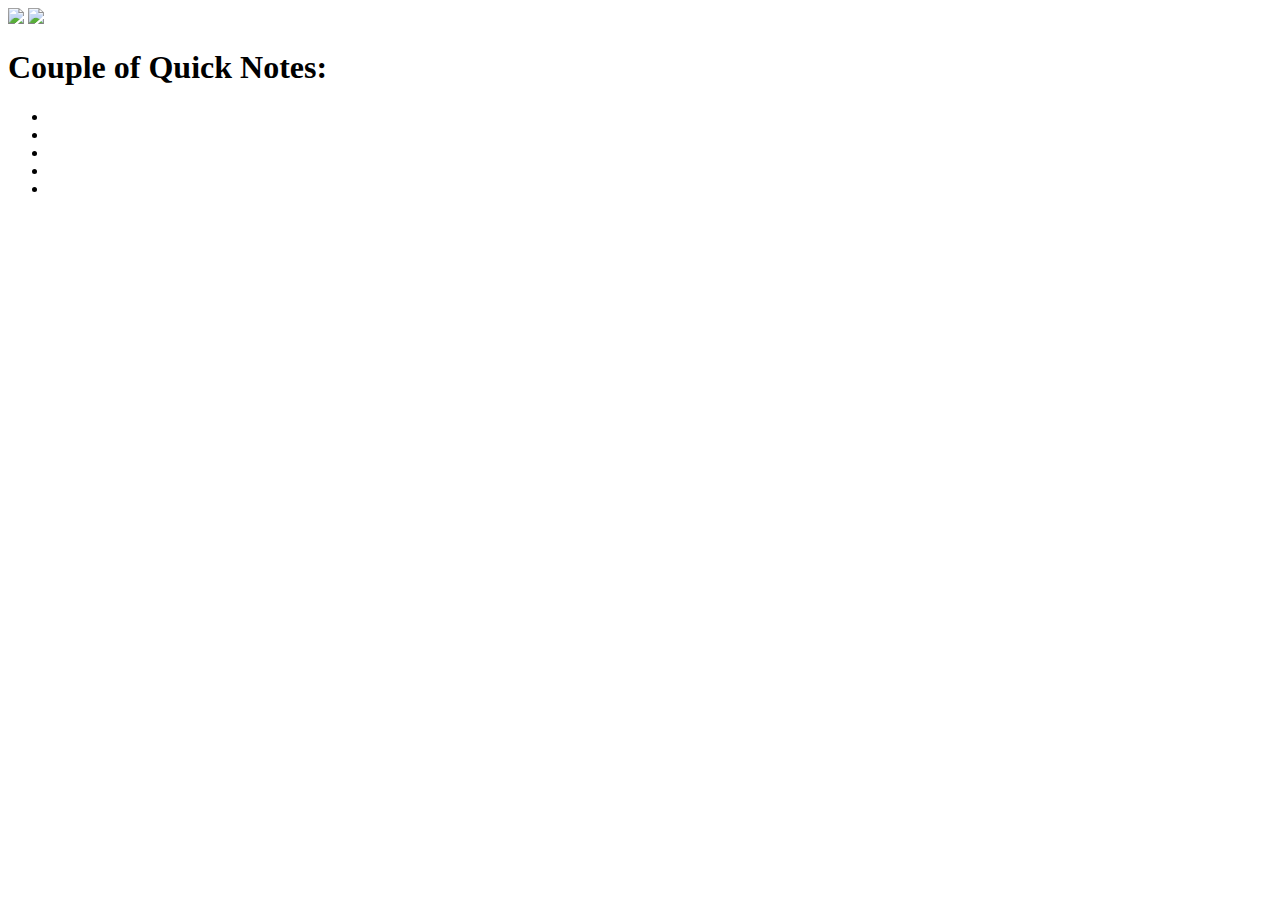
==== index.html @ 0812d5f3 "first commit" ====
<!doctype html>
<html class="no-js" lang="">
    <head>
        <meta charset="utf-8">
        <meta http-equiv="x-ua-compatible" content="ie=edge">
        <title></title>
        <meta name="description" content="">
        <meta name="viewport" content="width=device-width, initial-scale=1">

        <link rel="apple-touch-icon" href="apple-touch-icon.png">
        <!-- Place favicon.ico in the root directory -->

        <link rel="stylesheet" href="css/normalize.css">
        <link rel="stylesheet" href="css/main.css">
        <script src="js/vendor/modernizr-2.8.3.min.js"></script>
    </head>
    <body>
        <!--[if lt IE 8]>
            <p class="browserupgrade">You are using an <strong>outdated</strong> browser. Please <a href="http://browsehappy.com/">upgrade your browser</a> to improve your experience.</p>
        <![endif]-->
		<img src="http://placehold.it/350x350">
		<img src="http://placehold.it/350x350">
		<h1>Couple of Quick Notes:</h1>
		<ul>
			<li></li>
			<li></li>
			<li></li>
			<li></li>
			<li></li>
		</ul>
    
    </body>
</html>
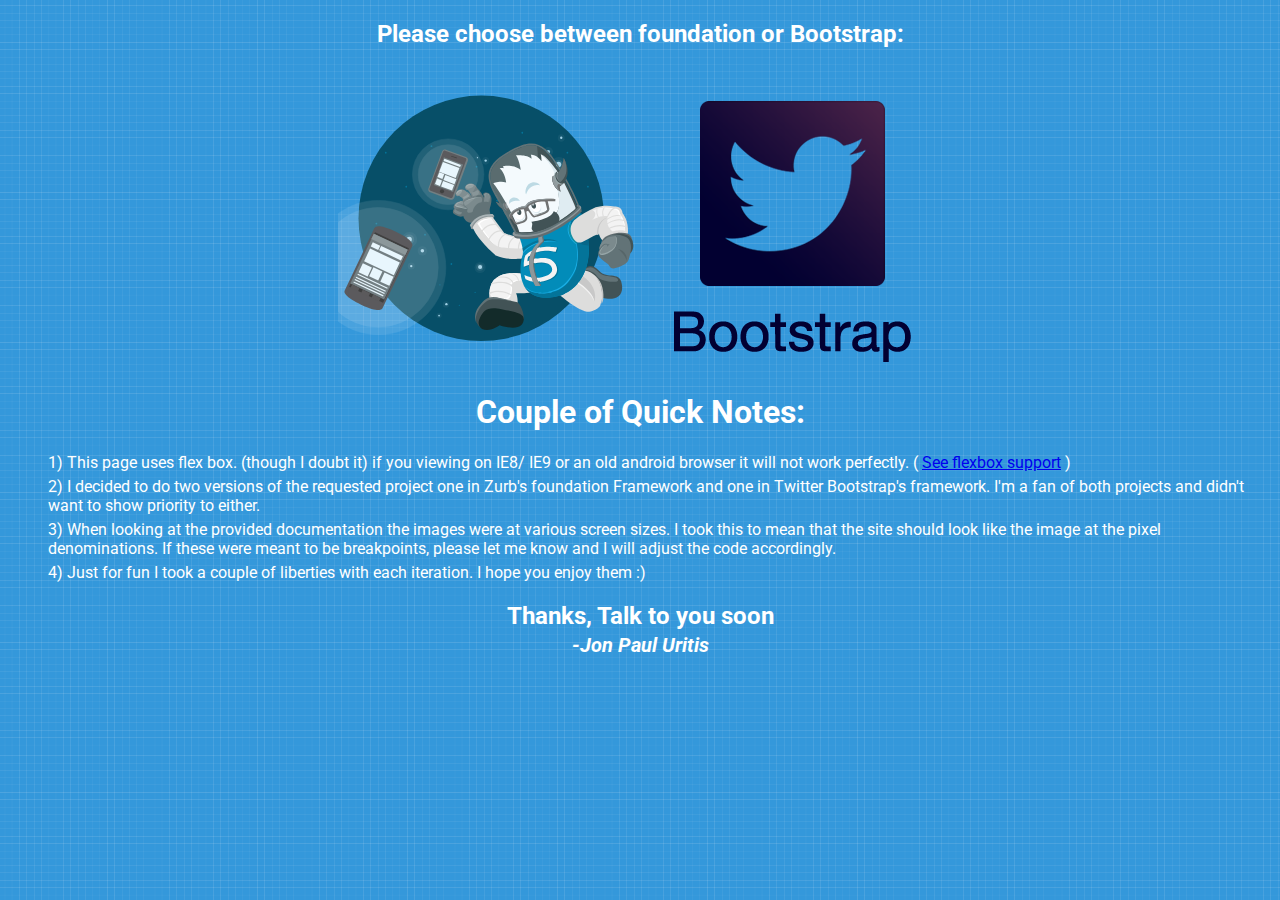
==== commit b4a6f5b2: "first commit" ====
--- a/index.html
+++ b/index.html
@@ -3,31 +3,61 @@
     <head>
         <meta charset="utf-8">
         <meta http-equiv="x-ua-compatible" content="ie=edge">
-        <title></title>
+        <title>Enjoy</title>
         <meta name="description" content="">
         <meta name="viewport" content="width=device-width, initial-scale=1">
-
         <link rel="apple-touch-icon" href="apple-touch-icon.png">
-        <!-- Place favicon.ico in the root directory -->
-
         <link rel="stylesheet" href="css/normalize.css">
+        <link href='https://fonts.googleapis.com/css?family=Roboto:400,700' rel='stylesheet' type='text/css'>
         <link rel="stylesheet" href="css/main.css">
+        <style>
+	        body{
+		        background: url(blueprint.png);
+		        background-size: 150px Auto;
+		        font-family: 'Roboto', sans-serif;
+		        color:white;
+	        }
+	        .container {
+			   display: -webkit-flex;
+			   display: flex;
+			   -webkit-flex-direction: row /* works with row or column */
+			   flex-direction: row;
+			   -webkit-align-items: center;
+			   align-items: center;
+			   -webkit-justify-content: center;
+			   justify-content: center;
+			}			
+	        .text-center{
+		        text-align: center;
+	        }
+	        li{
+		        margin-top:5px;
+		        list-style-type: none;
+	        }
+	    </style>
         <script src="js/vendor/modernizr-2.8.3.min.js"></script>
     </head>
     <body>
         <!--[if lt IE 8]>
             <p class="browserupgrade">You are using an <strong>outdated</strong> browser. Please <a href="http://browsehappy.com/">upgrade your browser</a> to improve your experience.</p>
         <![endif]-->
-		<img src="http://placehold.it/350x350">
-		<img src="http://placehold.it/350x350">
-		<h1>Couple of Quick Notes:</h1>
+        <h2 class="text-center">Please choose between foundation or Bootstrap:</h2>
+		<div class="container">
+			<div class="flex">
+				<a href="foundation/index.html"><img src="foundation.svg" style="width: 300px"></a>
+				<a href="bootstrap/index.html"><img src="bootstrap.png"></a>
+			</div>
+		</div>
+		<h1 class="text-center">Couple of Quick Notes:</h1>
 		<ul>
-			<li></li>
-			<li></li>
-			<li></li>
-			<li></li>
-			<li></li>
+			<li>1) This page uses flex box. (though I doubt it) if you viewing on IE8/ IE9 or an old android browser it will not work perfectly. ( <a href="http://caniuse.com/#feat=flexbox">See flexbox support</a> )</li>
+			<li>2) I decided to do two versions of the requested project one in Zurb's foundation Framework and one in Twitter Bootstrap's framework. I'm a fan of both projects and didn't want to show priority to either.</li>
+			<li>3) When looking at the provided documentation the images were at various screen sizes. I took this to mean that the site should look like the image at the pixel denominations. If these were meant to be breakpoints, please let me know and I will adjust the code accordingly.</li>
+			<li>4) Just for fun I took a couple of liberties with each iteration. I hope you enjoy them :)</li>
 		</ul>
+		<h2 class="text-center">Thanks, Talk to you soon<br>
+			<small><em>-Jon Paul Uritis</em></small>
+		</h2>
     
     </body>
 </html>
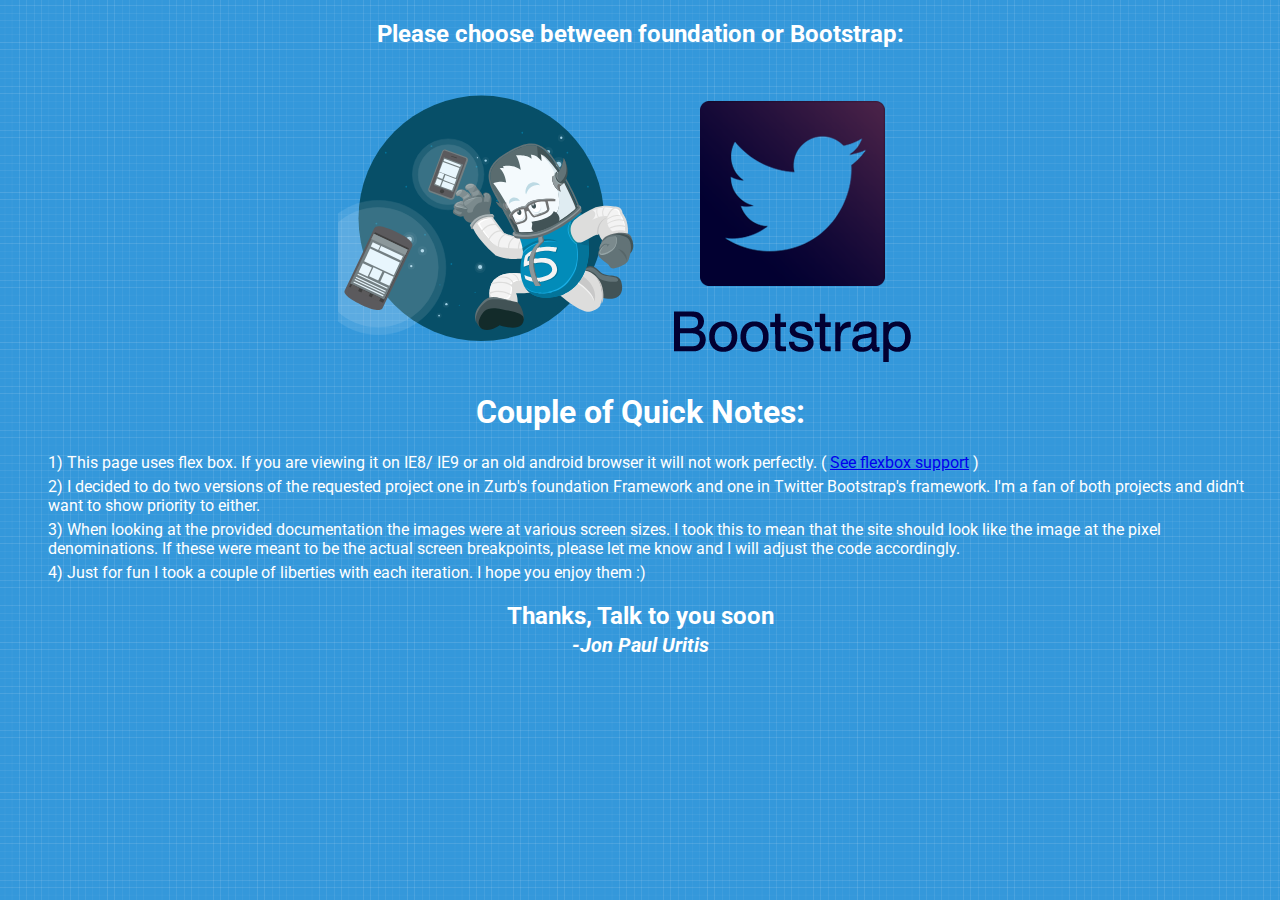
==== commit e4aa871f: "updated safari for cross browser testing" ====
--- a/index.html
+++ b/index.html
@@ -50,9 +50,9 @@
 		</div>
 		<h1 class="text-center">Couple of Quick Notes:</h1>
 		<ul>
-			<li>1) This page uses flex box. (though I doubt it) if you viewing on IE8/ IE9 or an old android browser it will not work perfectly. ( <a href="http://caniuse.com/#feat=flexbox">See flexbox support</a> )</li>
+			<li>1) This page uses flex box. If you are viewing it on IE8/ IE9 or an old android browser it will not work perfectly. ( <a href="http://caniuse.com/#feat=flexbox">See flexbox support</a> )</li>
 			<li>2) I decided to do two versions of the requested project one in Zurb's foundation Framework and one in Twitter Bootstrap's framework. I'm a fan of both projects and didn't want to show priority to either.</li>
-			<li>3) When looking at the provided documentation the images were at various screen sizes. I took this to mean that the site should look like the image at the pixel denominations. If these were meant to be breakpoints, please let me know and I will adjust the code accordingly.</li>
+			<li>3) When looking at the provided documentation the images were at various screen sizes. I took this to mean that the site should look like the image at the pixel denominations. If these were meant to be the actual screen breakpoints, please let me know and I will adjust the code accordingly.</li>
 			<li>4) Just for fun I took a couple of liberties with each iteration. I hope you enjoy them :)</li>
 		</ul>
 		<h2 class="text-center">Thanks, Talk to you soon<br>
